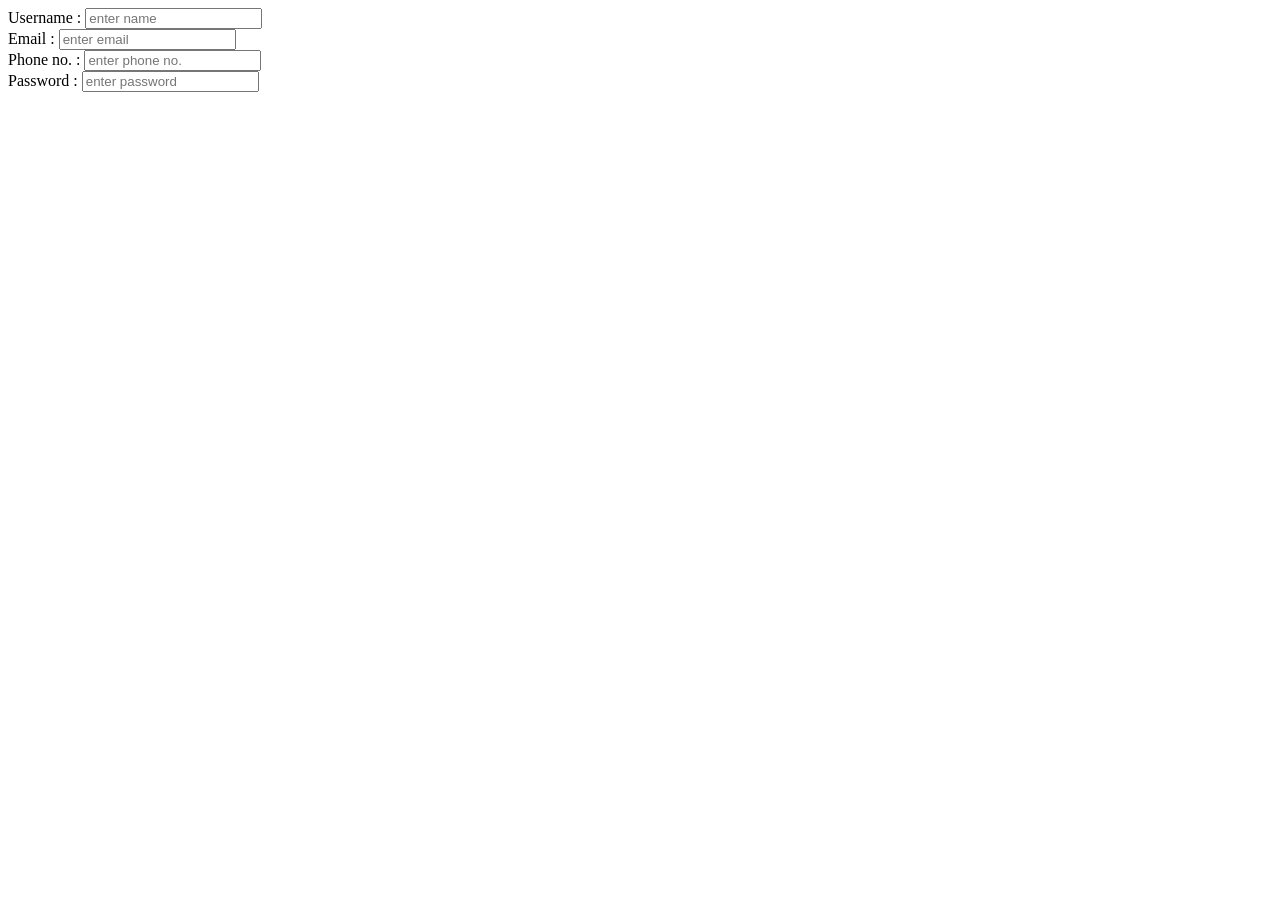
==== 0 ML lecture/flask/project 3/templates/2_login_page.html @ 6edc1ad9 "25-07-2026" ====
<!DOCTYPE html>
<html lang="en">
<head>
    <meta charset="UTF-8">
    <meta name="viewport" content="width=device-width, initial-scale=1.0">
    <link rel="stylesheet" href="{{ url_for('static', filename='1_login_page.css') }}">
    <title>Document</title>
</head>
<body>
    <form class="login_form">
        <div>
        <label>Username : </label>
        <input type="text" placeholder="enter name" >
        </div>

        <div>
        <label>Email : </label>
        <input type="text" placeholder="enter email">
        </div>

        <div>
        <label>Phone no. : </label>
        <input type="tel" placeholder="enter phone no.">
        </div>

        <div>
        <label>Password : </label>
        <input type="password" placeholder="enter password">
        </div>

    </form>
</body>
</html>
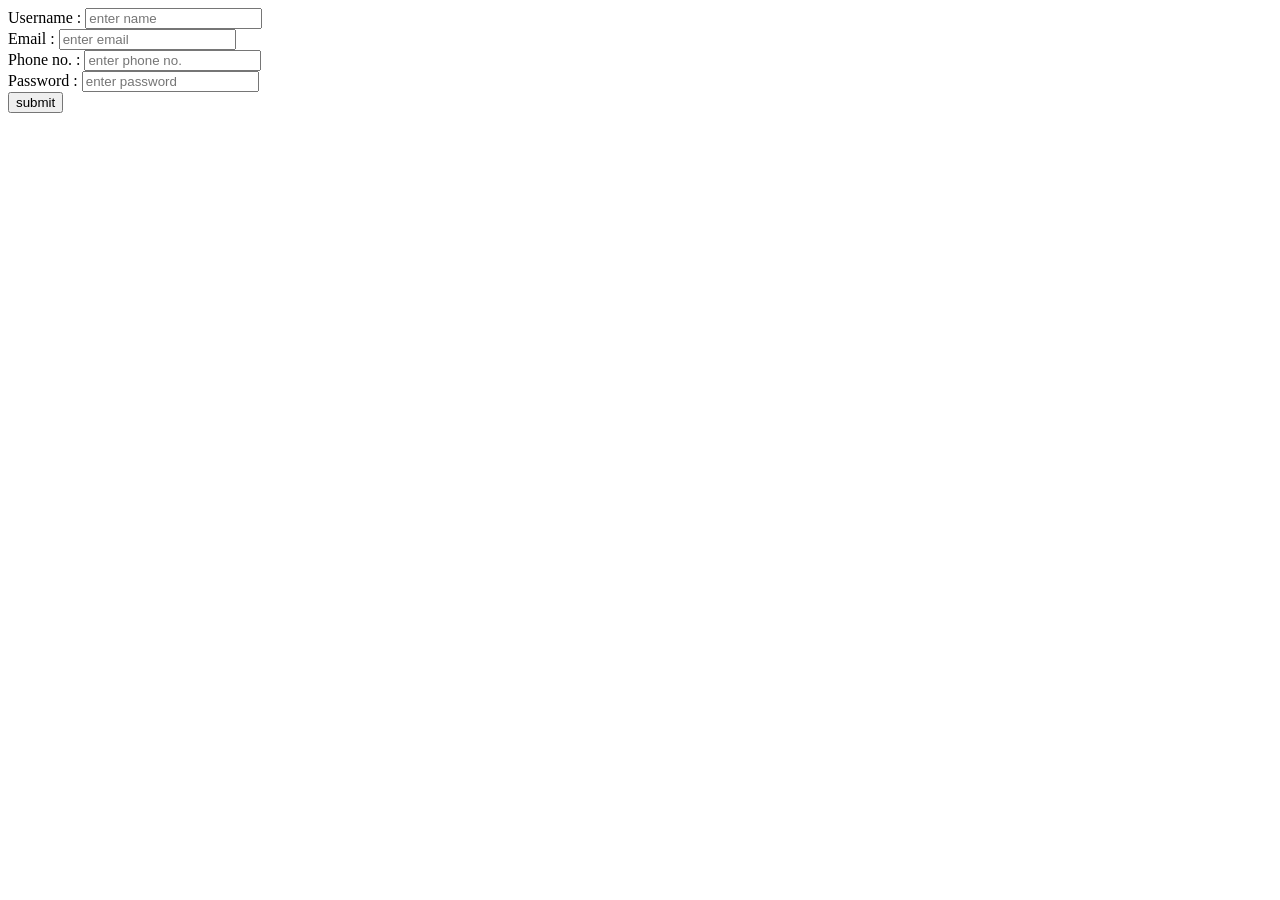
==== commit 22787f7e: "25-07-2026" ====
--- a/0 ML lecture/flask/project 3/templates/2_login_page.html
+++ b/0 ML lecture/flask/project 3/templates/2_login_page.html
@@ -7,27 +7,31 @@
     <title>Document</title>
 </head>
 <body>
-    <form class="login_form">
+    <form class="login_form" action="/submit" method="POST">
         <div>
         <label>Username : </label>
-        <input type="text" placeholder="enter name" >
+        <input type="text" placeholder="enter name" name="username" required>
         </div>
 
         <div>
         <label>Email : </label>
-        <input type="text" placeholder="enter email">
+        <input type="text" placeholder="enter email" name="email" required>
         </div>
 
         <div>
         <label>Phone no. : </label>
-        <input type="tel" placeholder="enter phone no.">
+        <input type="tel" placeholder="enter phone no." name="phone" required>
         </div>
 
         <div>
         <label>Password : </label>
-        <input type="password" placeholder="enter password">
+        <input type="password" placeholder="enter password" name="password" reqired>
         </div>
 
+        <!-- adding submit button -->
+        <div>
+            <input type="submit" value="submit">
+        </div>
     </form>
 </body>
 </html>
